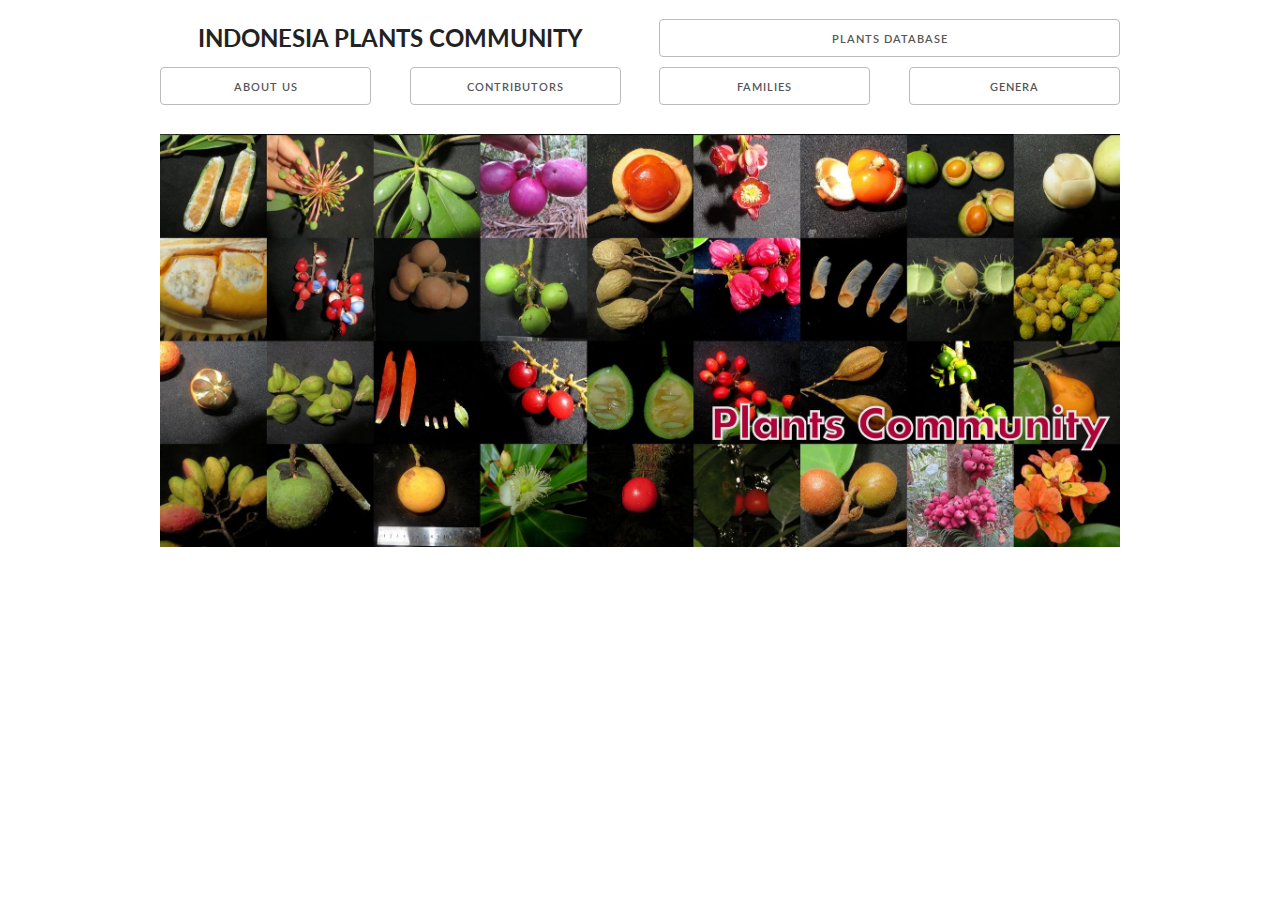
==== index.html @ 70da81cf "auto" ====
<!DOCTYPE html>
<html lang="en" xmlns="http://www.w3.org/1999/xhtml">
  <head>

    <title>Indonesia Plants Community</title>
    <meta http-equiv="Content-Type" content="text/html; charset=utf-8"/>
    <meta name="description" content="Indonesia Plants Community"/>
    <meta name="viewport" content="width=device-width, initial-scale=1"/>
    <link href="//fonts.googleapis.com/css?family=Lato:400,300,600" rel="stylesheet" type="text/css"/> <!-- originally Raleway -->
    <link rel="stylesheet" href="css/normalize.css"/>
    <link rel="stylesheet" href="css/skeleton.css"/>
    <link rel="stylesheet" href="css/override.css"/>
    <link rel="icon" type="image/jpeg" href="img/favicon.jpg"/>
    
  </head>
  <body>

    <div class="container">
      <!-- <div class="row">
        <div class="twelve columns" style="margin-top: 2%">
          <center><h1>Indonesia Plants Community</h1></center>
        </div>
      </div> -->
      <div class="row" style="margin-top: 2%">
        <div class="six columns">
          <center>
            <span style="font-weight: bold; font-size: 1.6em;">
            INDONESIA PLANTS COMMUNITY
            </span>
          </center>
        </div>
        <div class="six columns">
          <a class="button" style="width:100%"
             href="db/">PLANTS DATABASE</a>
        </div>
      </div>
      <div class="row">
        <div class="three columns">
          <a class="button" style="width:100%"
             href="about.html">About us</a>
        </div>
        <div class="three columns">
          <a class="button" style="width:100%"
             href="contrib.html">Contributors</a>
        </div>
        <div class="three columns">
          <a class="button" style="width:100%"
             href="families.html">Families</a>
        </div>
        <div class="three columns">
          <a class="button" style="width:100%"
             href="genera.html">Genera</a>
        </div>
      </div>
      <div class="row" style="margin-top: 2%">
        <div class="twelve columns">
          <center>
            <img src="img/plants.jpg" alt="Selection of photos" width="100%"/>
          </center>
        </div>
      </div>
    </div>
  </body>
</html>
---- css/skeleton.css ----
/*
* Skeleton V2.0.4
* Copyright 2014, Dave Gamache
* www.getskeleton.com
* Free to use under the MIT license.
* http://www.opensource.org/licenses/mit-license.php
* 12/29/2014
*/


/* Table of contents
––––––––––––––––––––––––––––––––––––––––––––––––––
- Grid
- Base Styles
- Typography
- Links
- Buttons
- Forms
- Lists
- Code
- Tables
- Spacing
- Utilities
- Clearing
- Media Queries
*/


/* Grid
–––––––––––––––––––––––––––––––––––––––––––––––––– */
.container {
  position: relative;
  width: 100%;
  max-width: 960px;
  margin: 0 auto;
  padding: 0 20px;
  box-sizing: border-box; }
.column,
.columns {
  width: 100%;
  float: left;
  box-sizing: border-box; }

/* For devices larger than 400px */
@media (min-width: 400px) {
  .container {
    width: 85%;
    padding: 0; }
}

/* For devices larger than 550px */
@media (min-width: 550px) {
  .container {
    width: 80%; }
  .column,
  .columns {
    margin-left: 4%; }
  .column:first-child,
  .columns:first-child {
    margin-left: 0; }

  .one.column,
  .one.columns                    { width: 4.66666666667%; }
  .two.columns                    { width: 13.3333333333%; }
  .three.columns                  { width: 22%;            }
  .four.columns                   { width: 30.6666666667%; }
  .five.columns                   { width: 39.3333333333%; }
  .six.columns                    { width: 48%;            }
  .seven.columns                  { width: 56.6666666667%; }
  .eight.columns                  { width: 65.3333333333%; }
  .nine.columns                   { width: 74.0%;          }
  .ten.columns                    { width: 82.6666666667%; }
  .eleven.columns                 { width: 91.3333333333%; }
  .twelve.columns                 { width: 100%; margin-left: 0; }

  .one-third.column               { width: 30.6666666667%; }
  .two-thirds.column              { width: 65.3333333333%; }

  .one-half.column                { width: 48%; }

  /* Offsets */
  .offset-by-one.column,
  .offset-by-one.columns          { margin-left: 8.66666666667%; }
  .offset-by-two.column,
  .offset-by-two.columns          { margin-left: 17.3333333333%; }
  .offset-by-three.column,
  .offset-by-three.columns        { margin-left: 26%;            }
  .offset-by-four.column,
  .offset-by-four.columns         { margin-left: 34.6666666667%; }
  .offset-by-five.column,
  .offset-by-five.columns         { margin-left: 43.3333333333%; }
  .offset-by-six.column,
  .offset-by-six.columns          { margin-left: 52%;            }
  .offset-by-seven.column,
  .offset-by-seven.columns        { margin-left: 60.6666666667%; }
  .offset-by-eight.column,
  .offset-by-eight.columns        { margin-left: 69.3333333333%; }
  .offset-by-nine.column,
  .offset-by-nine.columns         { margin-left: 78.0%;          }
  .offset-by-ten.column,
  .offset-by-ten.columns          { margin-left: 86.6666666667%; }
  .offset-by-eleven.column,
  .offset-by-eleven.columns       { margin-left: 95.3333333333%; }

  .offset-by-one-third.column,
  .offset-by-one-third.columns    { margin-left: 34.6666666667%; }
  .offset-by-two-thirds.column,
  .offset-by-two-thirds.columns   { margin-left: 69.3333333333%; }

  .offset-by-one-half.column,
  .offset-by-one-half.columns     { margin-left: 52%; }

}


/* Base Styles
–––––––––––––––––––––––––––––––––––––––––––––––––– */
/* NOTE
html is set to 62.5% so that all the REM measurements throughout Skeleton
are based on 10px sizing. So basically 1.5rem = 15px :) */
html {
  font-size: 62.5%; }
body {
  font-size: 1.5em; /* currently ems cause chrome bug misinterpreting rems on body element */
  line-height: 1.6;
  font-weight: 400;
  font-family: "Raleway", "HelveticaNeue", "Helvetica Neue", Helvetica, Arial, sans-serif;
  color: #222; }


/* Typography
–––––––––––––––––––––––––––––––––––––––––––––––––– */
h1, h2, h3, h4, h5, h6 {
  margin-top: 0;
  margin-bottom: 2rem;
  font-weight: 300; }
h1 { font-size: 4.0rem; line-height: 1.2;  letter-spacing: -.1rem;}
h2 { font-size: 3.6rem; line-height: 1.25; letter-spacing: -.1rem; }
h3 { font-size: 3.0rem; line-height: 1.3;  letter-spacing: -.1rem; }
h4 { font-size: 2.4rem; line-height: 1.35; letter-spacing: -.08rem; }
h5 { font-size: 1.8rem; line-height: 1.5;  letter-spacing: -.05rem; }
h6 { font-size: 1.5rem; line-height: 1.6;  letter-spacing: 0; }

/* Larger than phablet */
@media (min-width: 550px) {
  h1 { font-size: 5.0rem; }
  h2 { font-size: 4.2rem; }
  h3 { font-size: 3.6rem; }
  h4 { font-size: 3.0rem; }
  h5 { font-size: 2.4rem; }
  h6 { font-size: 1.5rem; }
}

p {
  margin-top: 0; }


/* Links
–––––––––––––––––––––––––––––––––––––––––––––––––– */
a {
  color: #1EAEDB; }
a:hover {
  color: #0FA0CE; }


/* Buttons
–––––––––––––––––––––––––––––––––––––––––––––––––– */
.button,
button,
input[type="submit"],
input[type="reset"],
input[type="button"] {
  display: inline-block;
  height: 38px;
  padding: 0 30px;
  color: #555;
  text-align: center;
  font-size: 11px;
  font-weight: 600;
  line-height: 38px;
  letter-spacing: .1rem;
  text-transform: uppercase;
  text-decoration: none;
  white-space: nowrap;
  background-color: transparent;
  border-radius: 4px;
  border: 1px solid #bbb;
  cursor: pointer;
  box-sizing: border-box; }
.button:hover,
button:hover,
input[type="submit"]:hover,
input[type="reset"]:hover,
input[type="button"]:hover,
.button:focus,
button:focus,
input[type="submit"]:focus,
input[type="reset"]:focus,
input[type="button"]:focus {
  color: #333;
  border-color: #888;
  outline: 0; }
.button.button-primary,
button.button-primary,
input[type="submit"].button-primary,
input[type="reset"].button-primary,
input[type="button"].button-primary {
  color: #FFF;
  background-color: #33C3F0;
  border-color: #33C3F0; }
.button.button-primary:hover,
button.button-primary:hover,
input[type="submit"].button-primary:hover,
input[type="reset"].button-primary:hover,
input[type="button"].button-primary:hover,
.button.button-primary:focus,
button.button-primary:focus,
input[type="submit"].button-primary:focus,
input[type="reset"].button-primary:focus,
input[type="button"].button-primary:focus {
  color: #FFF;
  background-color: #1EAEDB;
  border-color: #1EAEDB; }


/* Forms
–––––––––––––––––––––––––––––––––––––––––––––––––– */
input[type="email"],
input[type="number"],
input[type="search"],
input[type="text"],
input[type="tel"],
input[type="url"],
input[type="password"],
textarea,
select {
  height: 38px;
  padding: 6px 10px; /* The 6px vertically centers text on FF, ignored by Webkit */
  background-color: #fff;
  border: 1px solid #D1D1D1;
  border-radius: 4px;
  box-shadow: none;
  box-sizing: border-box; }
/* Removes awkward default styles on some inputs for iOS */
input[type="email"],
input[type="number"],
input[type="search"],
input[type="text"],
input[type="tel"],
input[type="url"],
input[type="password"],
textarea {
  -webkit-appearance: none;
     -moz-appearance: none;
          appearance: none; }
textarea {
  min-height: 65px;
  padding-top: 6px;
  padding-bottom: 6px; }
input[type="email"]:focus,
input[type="number"]:focus,
input[type="search"]:focus,
input[type="text"]:focus,
input[type="tel"]:focus,
input[type="url"]:focus,
input[type="password"]:focus,
textarea:focus,
select:focus {
  border: 1px solid #33C3F0;
  outline: 0; }
label,
legend {
  display: block;
  margin-bottom: .5rem;
  font-weight: 600; }
fieldset {
  padding: 0;
  border-width: 0; }
input[type="checkbox"],
input[type="radio"] {
  display: inline; }
label > .label-body {
  display: inline-block;
  margin-left: .5rem;
  font-weight: normal; }


/* Lists
–––––––––––––––––––––––––––––––––––––––––––––––––– */
ul {
  list-style: circle inside; }
ol {
  list-style: decimal inside; }
ol, ul {
  padding-left: 0;
  margin-top: 0; }
ul ul,
ul ol,
ol ol,
ol ul {
  margin: 1.5rem 0 1.5rem 3rem;
  font-size: 90%; }
li {
  margin-bottom: 1rem; }


/* Code
–––––––––––––––––––––––––––––––––––––––––––––––––– */
code {
  padding: .2rem .5rem;
  margin: 0 .2rem;
  font-size: 90%;
  white-space: nowrap;
  background: #F1F1F1;
  border: 1px solid #E1E1E1;
  border-radius: 4px; }
pre > code {
  display: block;
  padding: 1rem 1.5rem;
  white-space: pre; }


/* Tables
–––––––––––––––––––––––––––––––––––––––––––––––––– */
th,
td {
  padding: 12px 15px;
  text-align: left;
  border-bottom: 1px solid #E1E1E1; }
th:first-child,
td:first-child {
  padding-left: 0; }
th:last-child,
td:last-child {
  padding-right: 0; }


/* Spacing
–––––––––––––––––––––––––––––––––––––––––––––––––– */
button,
.button {
  margin-bottom: 1rem; }
input,
textarea,
select,
fieldset {
  margin-bottom: 1.5rem; }
pre,
blockquote,
dl,
figure,
table,
p,
ul,
ol,
form {
  margin-bottom: 2.5rem; }


/* Utilities
–––––––––––––––––––––––––––––––––––––––––––––––––– */
.u-full-width {
  width: 100%;
  box-sizing: border-box; }
.u-max-full-width {
  max-width: 100%;
  box-sizing: border-box; }
.u-pull-right {
  float: right; }
.u-pull-left {
  float: left; }


/* Misc
–––––––––––––––––––––––––––––––––––––––––––––––––– */
hr {
  margin-top: 3rem;
  margin-bottom: 3.5rem;
  border-width: 0;
  border-top: 1px solid #E1E1E1; }


/* Clearing
–––––––––––––––––––––––––––––––––––––––––––––––––– */

/* Self Clearing Goodness */
.container:after,
.row:after,
.u-cf {
  content: "";
  display: table;
  clear: both; }


/* Media Queries
–––––––––––––––––––––––––––––––––––––––––––––––––– */
/*
Note: The best way to structure the use of media queries is to create the queries
near the relevant code. For example, if you wanted to change the styles for buttons
on small devices, paste the mobile query code up in the buttons section and style it
there.
*/


/* Larger than mobile */
@media (min-width: 400px) {}

/* Larger than phablet (also point when grid becomes active) */
@media (min-width: 550px) {}

/* Larger than tablet */
@media (min-width: 750px) {}

/* Larger than desktop */
@media (min-width: 1000px) {}

/* Larger than Desktop HD */
@media (min-width: 1200px) {}
---- css/override.css ----
body {
    font-family: "Lato", Helvetica, Arial, sans-serif;
}

h1, h2 { font-weight: bold; }

ol, ul {
    list-style-position: outside;
    /* padding-left: 3rem; */
    margin: -1.5rem 0 2rem 3rem;
}

li {
  margin-bottom: 0rem; }


/* a { color: #2D2BB9; text-decoration: none; }
a:hover { color: #0FA0CE; } */
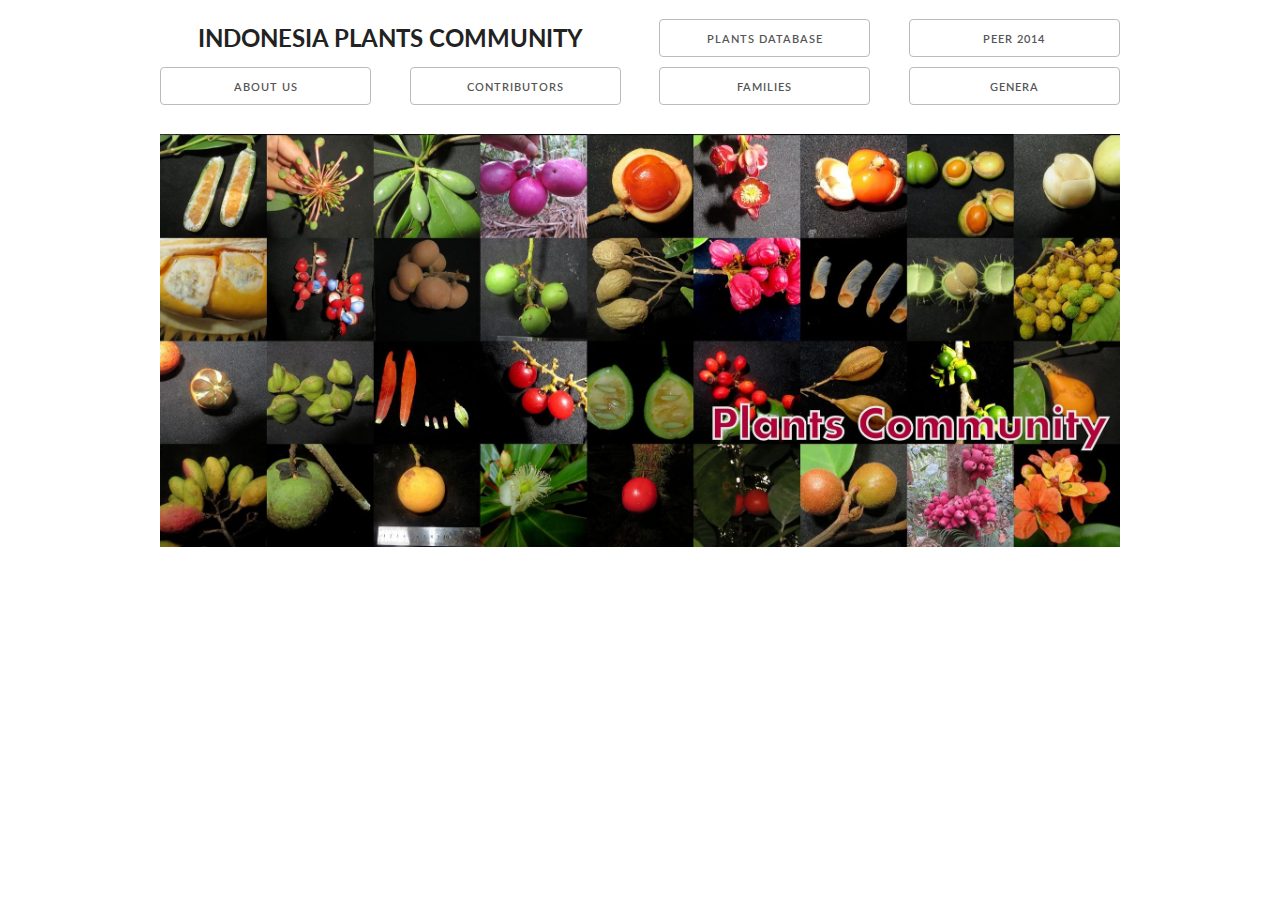
==== commit 7c7b40cc: "auto" ====
--- a/index.html
+++ b/index.html
@@ -29,9 +29,13 @@
             </span>
           </center>
         </div>
-        <div class="six columns">
+        <div class="three columns">
           <a class="button" style="width:100%"
              href="db/">PLANTS DATABASE</a>
+        </div>
+        <div class="three columns">
+          <a class="button" style="width:100%"
+             href="db/">PEER 2014</a>
         </div>
       </div>
       <div class="row">
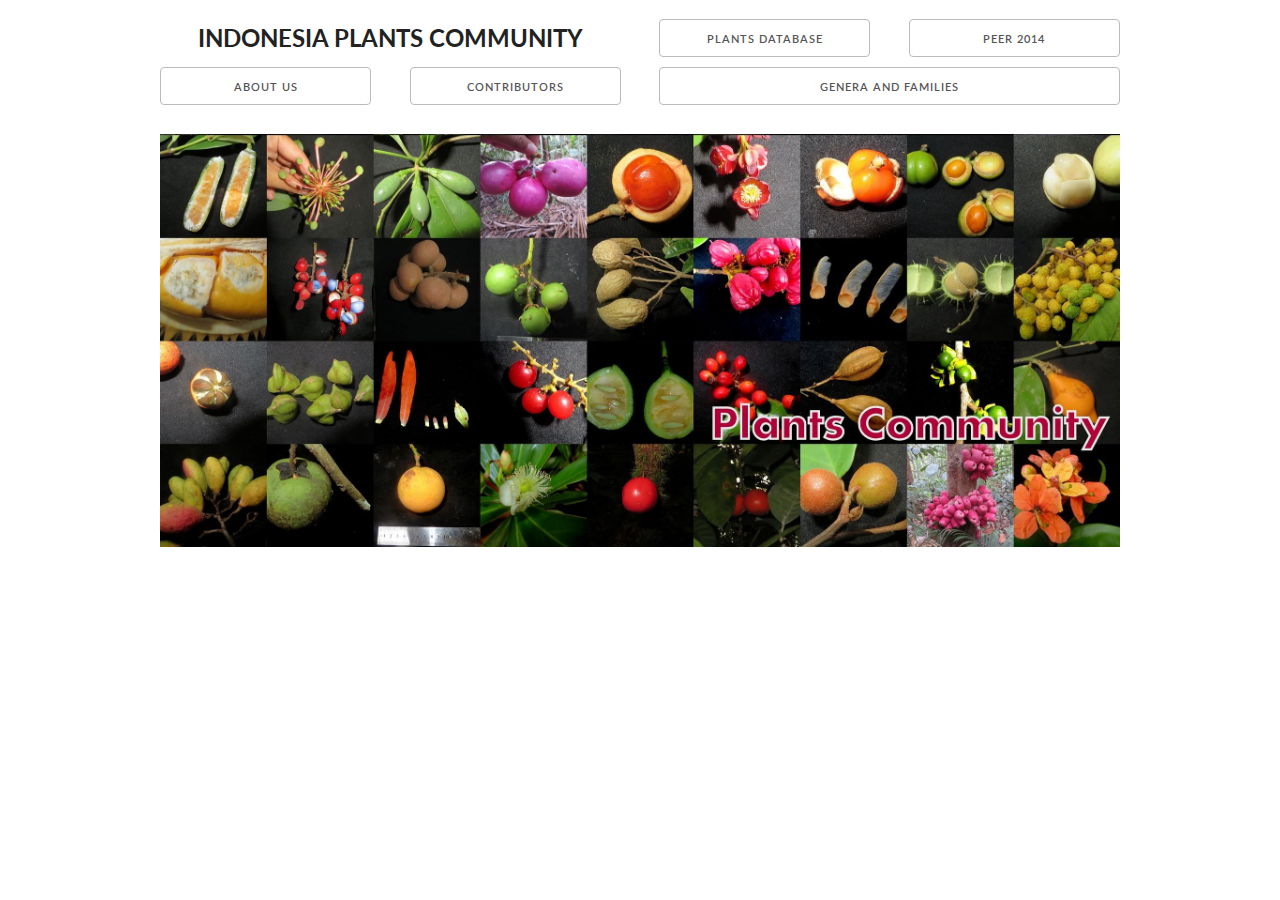
==== commit 996d8145: "auto" ====
--- a/index.html
+++ b/index.html
@@ -35,7 +35,7 @@
         </div>
         <div class="three columns">
           <a class="button" style="width:100%"
-             href="db/">PEER 2014</a>
+             href="peer/">PEER 2014</a>
         </div>
       </div>
       <div class="row">
@@ -47,13 +47,9 @@
           <a class="button" style="width:100%"
              href="contrib.html">Contributors</a>
         </div>
-        <div class="three columns">
+        <div class="six columns">
           <a class="button" style="width:100%"
-             href="families.html">Families</a>
-        </div>
-        <div class="three columns">
-          <a class="button" style="width:100%"
-             href="genera.html">Genera</a>
+             href="genera.html">Genera and Families</a>
         </div>
       </div>
       <div class="row" style="margin-top: 2%">
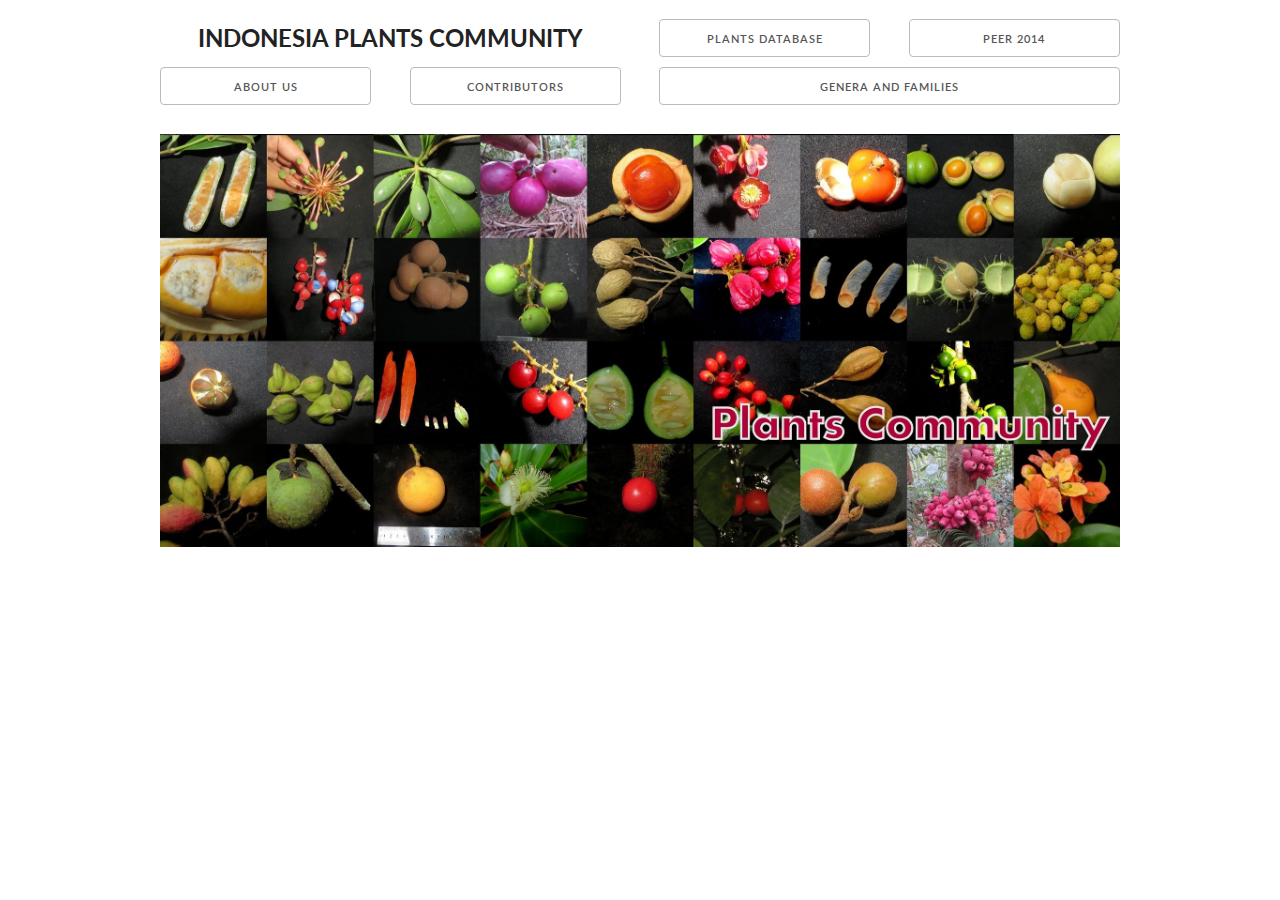
==== commit 929cfc80: "auto" ====
--- a/index.html
+++ b/index.html
@@ -31,7 +31,7 @@
         </div>
         <div class="three columns">
           <a class="button" style="width:100%"
-             href="db/">PLANTS DATABASE</a>
+             href="db/index.php?-table=obs">PLANTS DATABASE</a>
         </div>
         <div class="three columns">
           <a class="button" style="width:100%"
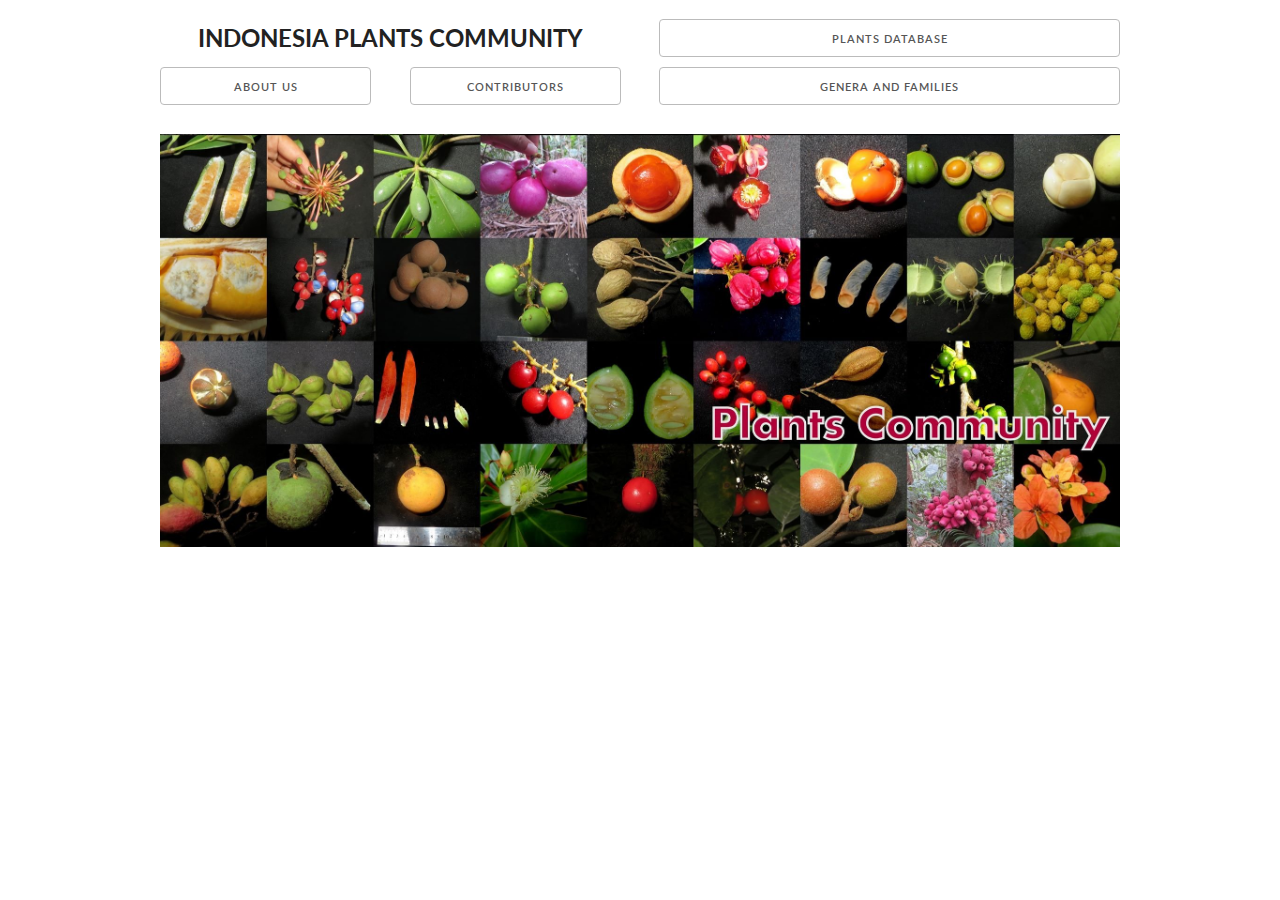
==== commit 778e2189: "auto" ====
--- a/index.html
+++ b/index.html
@@ -29,14 +29,16 @@
             </span>
           </center>
         </div>
-        <div class="three columns">
+        <div class="six columns">
           <a class="button" style="width:100%"
              href="db/index.php?-table=obs">PLANTS DATABASE</a>
         </div>
+        <!--
         <div class="three columns">
           <a class="button" style="width:100%"
              href="peer/">PEER 2014</a>
         </div>
+        -->
       </div>
       <div class="row">
         <div class="three columns">
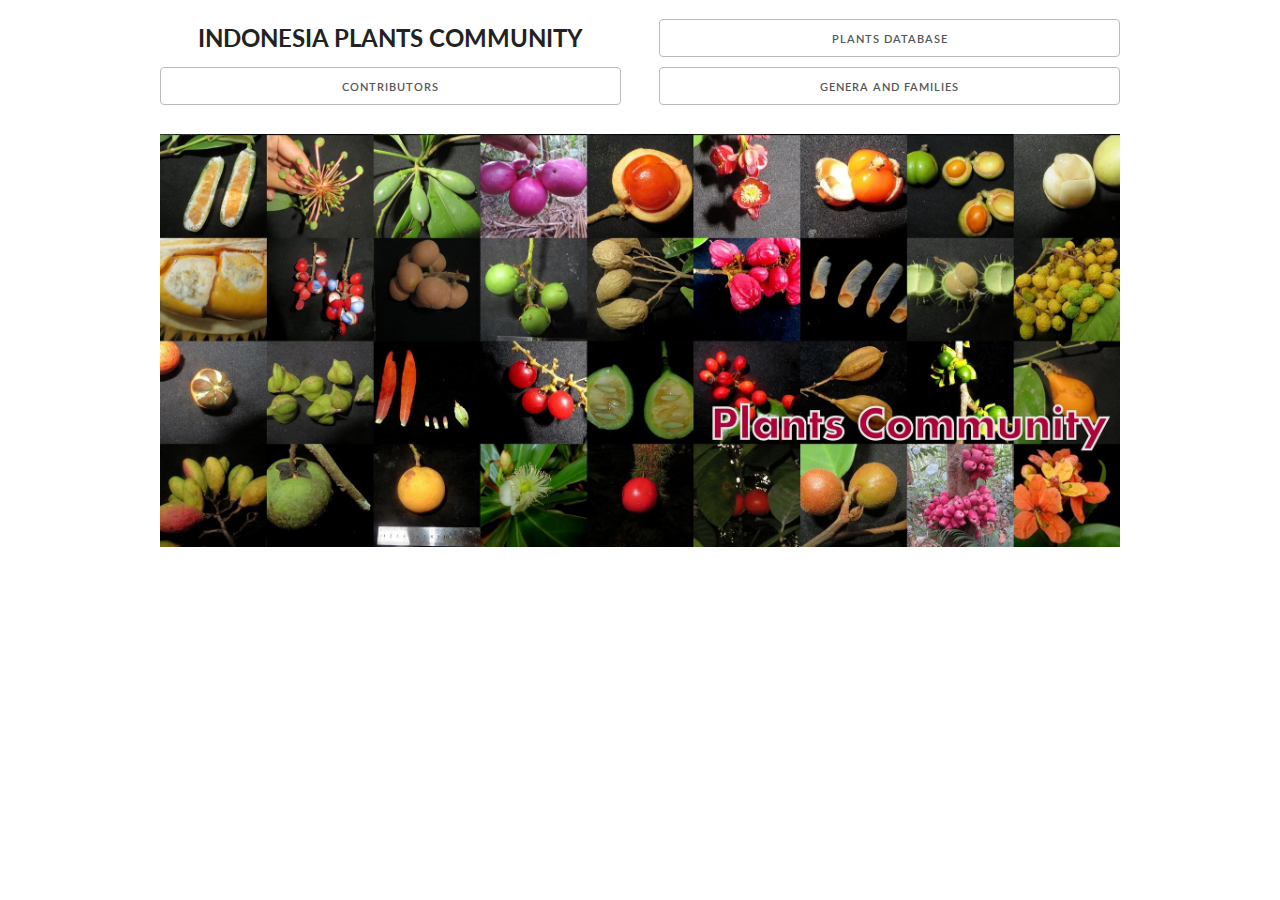
==== commit 2031c6ca: "auto" ====
--- a/index.html
+++ b/index.html
@@ -41,11 +41,13 @@
         -->
       </div>
       <div class="row">
+        <!--
         <div class="three columns">
           <a class="button" style="width:100%"
              href="about.html">About us</a>
         </div>
-        <div class="three columns">
+        -->
+        <div class="six columns">
           <a class="button" style="width:100%"
              href="contrib.html">Contributors</a>
         </div>
